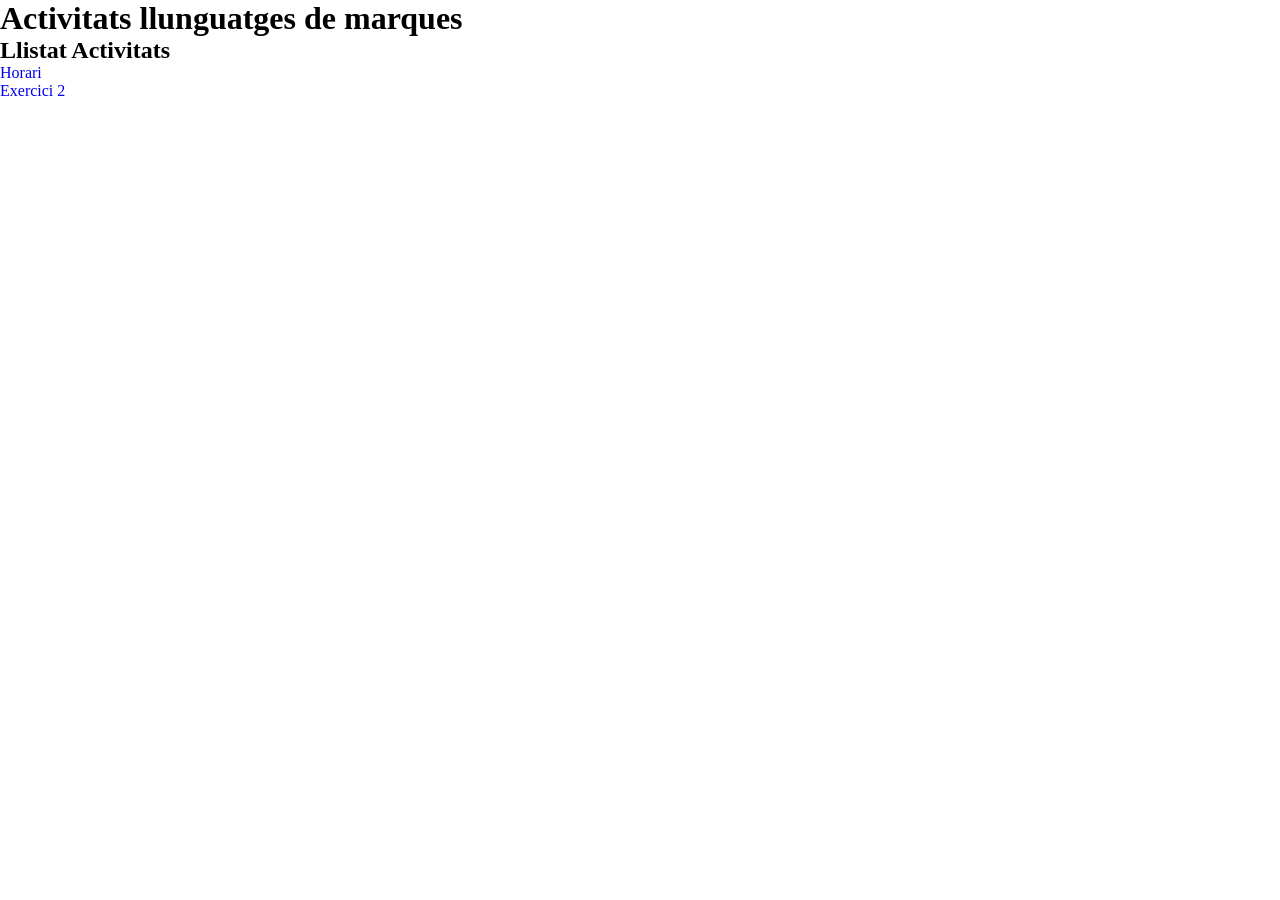
==== index.html @ e14a6434 "primera pujada" ====
<!DOCTYPE html>
<!--[if lt IE 7]>      <html class="no-js lt-ie9 lt-ie8 lt-ie7"> <![endif]-->
<!--[if IE 7]>         <html class="no-js lt-ie9 lt-ie8"> <![endif]-->
<!--[if IE 8]>         <html class="no-js lt-ie9"> <![endif]-->
<!--[if gt IE 8]>      <html class="no-js"> <!--<![endif]-->
<html>
    <head>
        <meta charset="utf-8">
        <meta http-equiv="X-UA-Compatible" content="IE=edge">
        <title>plantilla</title>
        <meta name="description" content="plantilla">
        <meta name="author" content="marc">
        <meta name="viewport" content="width=device-width, initial-scale=1">
        
        <link rel="stylesheet" href="./css/colors.css">
        <link rel="stylesheet" href="./css/style.css">
    </head>
    <body>

        <header>
            <h1>Activitats llunguatges de marques</h1>
        </header>
        <main>
            <h2>Llistat Activitats</h2>
            <ul>
                <li><a href="./html/horari.html">Horari</a></li>
                <li><a href="#">Exercici 2</a></li>
                <li> <a href="#"></a></li>
            </ul>
        </main>
    </body>
</html>
---- css/style.css ----
* {

        margin: 0;
        padding: 0;

        text-decoration: none;
        list-style: none;

}
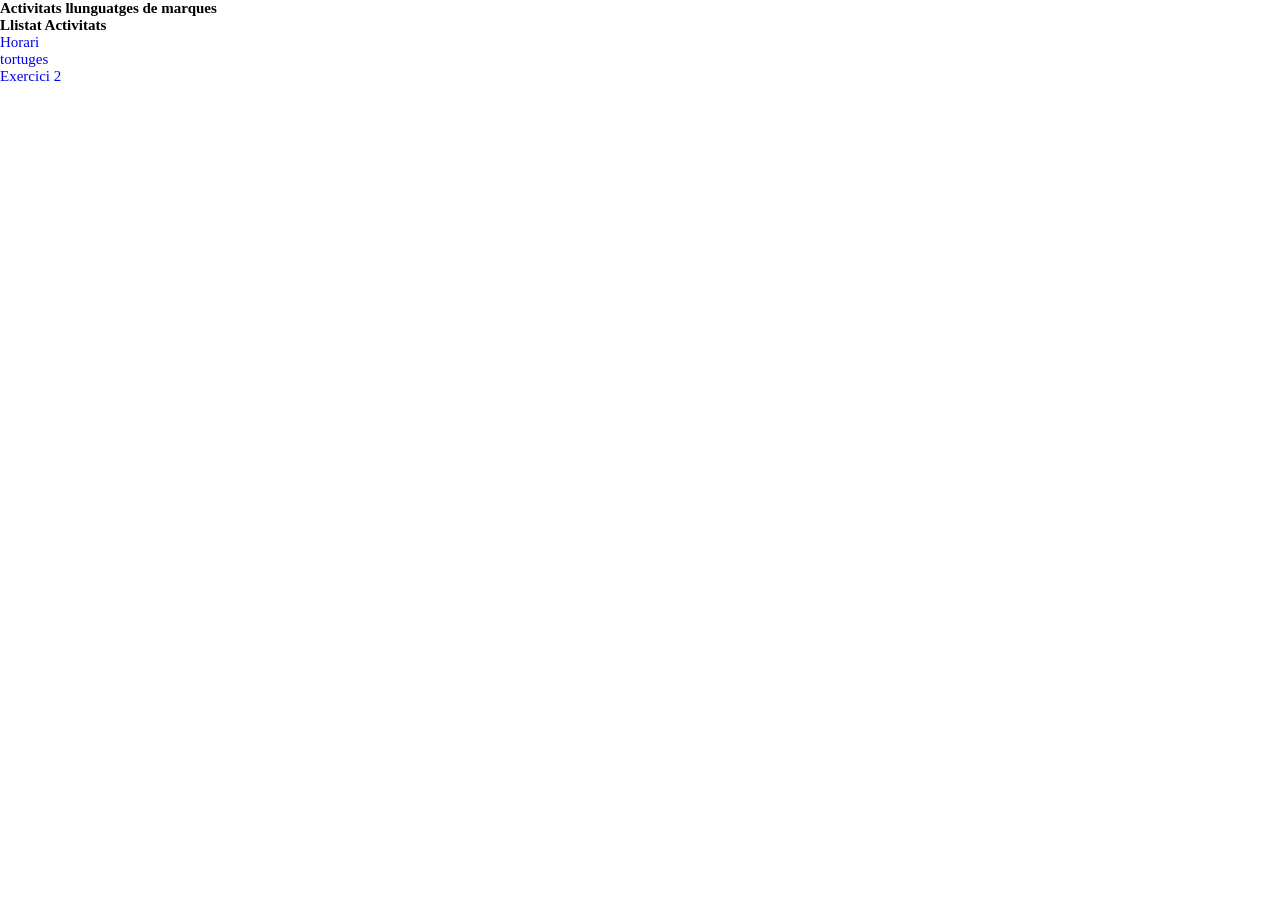
==== commit 93ccd125: "exercici 1" ====
--- a/index.html
+++ b/index.html
@@ -24,6 +24,7 @@
             <h2>Llistat Activitats</h2>
             <ul>
                 <li><a href="./html/horari.html">Horari</a></li>
+                <li><a href="./tortugues.html">tortuges</a></li>
                 <li><a href="#">Exercici 2</a></li>
                 <li> <a href="#"></a></li>
             </ul>
--- a/css/colors.css
+++ b/css/colors.css
@@ -0,0 +1,44 @@
+.bg-crimson{
+    background-color: bisque;
+}
+table-text-color {
+    color: aquamarine;
+}
+.ASO{
+    background-color: rgb(205, 196, 255);
+}
+.marques{
+    background-color: rgb(215, 157, 32);
+}
+.hlld{
+    background-color: aquamarine;
+}
+.iso{
+    background-color: rgb(64, 64, 244);
+}
+
+.tutoria{
+    background-color: darksalmon;
+}
+
+.fm{
+    background-color: rgb(153, 203, 77);
+}
+
+.ipo2{
+    background-color: gainsboro;
+}
+
+.ip1{
+    background-color: rosybrown;
+}
+
+.sx{
+    background-color: rgb(241, 185, 30);
+}
+.gris{
+    background-color: gray;
+}
+.blanc{
+    color: white
+}
--- a/css/style.css
+++ b/css/style.css
@@ -5,5 +5,9 @@
 
         text-decoration: none;
         list-style: none;
+        font-size: 15px;
 
+}
+td, th {
+        text-align: center;
 }
